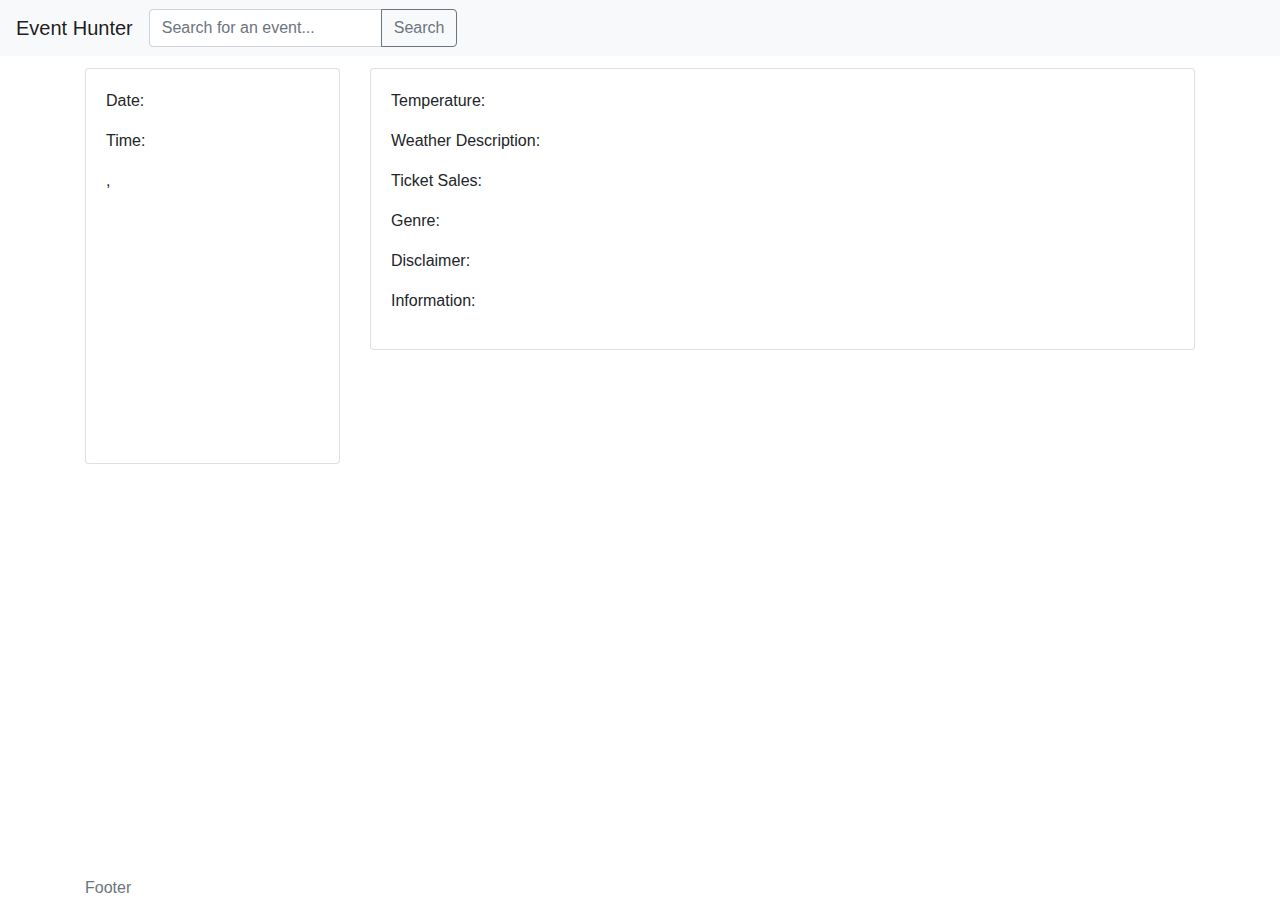
==== details.html @ 42ab4a81 "Merge pull request #57 from cassidygroenendaal/bug/details-multi-tabs" ====
<!DOCTYPE html>
<html lang="en" class="h-100">

<head>
	<meta charset="UTF-8">
	<meta name="viewport" content="width=device-width,
			initial-scale=1.0">
	<meta http-equiv="X-UA-Compatible" content="ie=edge">
	<title>Event Hunter | Details</title>

	<link rel="stylesheet" href="https://stackpath.bootstrapcdn.com/bootstrap/4.3.1/css/bootstrap.min.css"
		integrity="sha384-ggOyR0iXCbMQv3Xipma34MD+dH/1fQ784/j6cY/iJTQUOhcWr7x9JvoRxT2MZw1T" crossorigin="anonymous">
	<link rel="stylesheet" href="assets/css/main.min.css">
	<script src="https://code.jquery.com/jquery-3.4.1.min.js"
		integrity="sha256-CSXorXvZcTkaix6Yvo6HppcZGetbYMGWSFlBw8HfCJo=" crossorigin="anonymous"></script>
	<script src="https://cdnjs.cloudflare.com/ajax/libs/popper.js/1.14.7/umd/popper.min.js"
		integrity="sha384-UO2eT0CpHqdSJQ6hJty5KVphtPhzWj9WO1clHTMGa3JDZwrnQq4sF86dIHNDz0W1"
		crossorigin="anonymous"></script>
	<script src="https://stackpath.bootstrapcdn.com/bootstrap/4.3.1/js/bootstrap.min.js"
		integrity="sha384-JjSmVgyd0p3pXB1rRibZUAYoIIy6OrQ6VrjIEaFf/nJGzIxFDsf4x0xIM+B07jRM"
		crossorigin="anonymous"></script>
	<script src="https://kit.fontawesome.com/d376955e9a.js"></script>
	<!-- Added Moment JS -->
	<script src="https://cdn.jsdelivr.net/momentjs/2.12.0/moment.min.js"></script>
	<script src="https://cdnjs.cloudflare.com/ajax/libs/lodash.js/4.17.15/lodash.min.js"></script>
</head>

<body class="d-flex flex-column h-100">

	<!-- Navbar -->
	<nav class="navbar navbar-light bg-light navbar-expand-lg">
		<span class="navbar-brand mb-0 h1">Event Hunter</span>
		<button class="navbar-toggler" data-toggle="collapse" data-target="#navbar-search">
			<span class="navbar-toggler-icon"></span>
		</button>
		<div class="collapse navbar-collapse" id="navbar-search">
			<form class="text-center" id="js-form-search">
				<!-- <label for="js-input-details-search">Search</label> -->
				<div class="input-group">
					<input type="text" class="form-control" id="js-input-details-search" required aria-label="Search"
						placeholder="Search for an event...">
					<div class="input-group-append">
						<button class="btn btn-outline-secondary" type="submit" id="js-btn-details-search">
							<i class="fas fa-search"></i> Search</button>
					</div>
				</div>
			</form>
		</div>
	</nav>

	<div class="container">
		<div class="row">
			<div class="col-12">
				<h3 class="card-title"><span id="js-details-event"></span></h3>
			</div>
		</div>
		<div class="row">

			<!-- Brief -->
			<div class="col-12 col-md-4 col-lg-3 mx-auto card--fixed">
				<div class="card">
					<div class="card-body">
						<p class="card-text">Date: <span id="js-brief-date"></span></p>
						<p class="card-text">Time: <span id="js-brief-time"></span></p>
						<!-- Picture of Map -->
						<p class="card-text"><span id="js-brief-location"></span></p>
						<p class="card-text"><span id="js-brief-address"></span></p>
						<p class="card-text">
							<span id="js-brief-city"></span>,
							<span id="js-brief-state"></span> 
							<span id="js-brief-zip"></span>
						</p>

					</div>
					<div class="card-img-top" style="height: 250px;" id="js-map"></div>
				</div>
			</div>

			<!-- Details -->
			<div class="col-12 col-md-8 col-lg-9 mx-auto">
				<div class="card">
					<img src="#" alt="" class="card-img-top" id="js-details-image">
					<div class="card-body">
						<p class="card-text">Temperature: <span id="js-details-temp"></span></p>
						<p class="card-text">Weather Description: <span id="js-details-weather"></span></p>
						<!-- Price Ranges, Limit, and Link for Presale/Public Tickets -->
						<p class="card-tex">Ticket Sales: <span id="js-details-tickets"></span></p>
						<!-- Link to Seatmap -->
						<p class="card-tex">Genre: <span id="js-details-genre"></span></p>
						<p class="card-tex">Disclaimer: <span id="js-details-note"></span></p>
						<p class="card-tex">Information: <span id="js-details-info"></span></p>
					</div>
				</div>
			</div>

		</div>
	</div>

	<!-- Footer -->
	<footer class="mt-auto">
		<div class="container">
			<span class="text-muted text-center">Footer</span>
		</div>
	</footer>

	<script src="./assets/js/app.js"></script>

	<script async defer
		src="https://maps.googleapis.com/maps/api/js?key=AIzaSyC6IPesL5mF0DDtWul2MrIQStLtaEwwfyI&callback=initMap">
		</script>
</body>

</html>
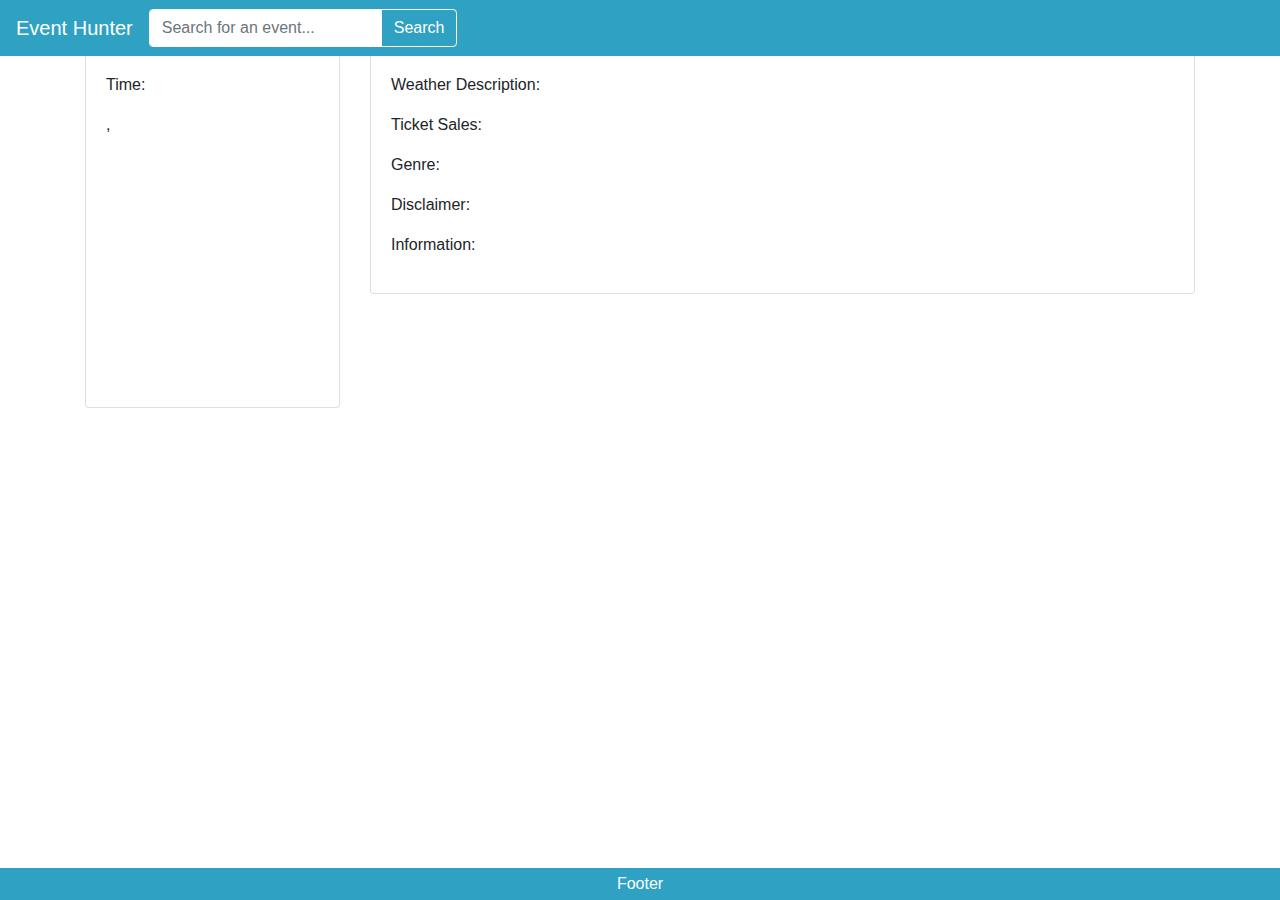
==== commit a4924683: "Style navbar, search bar, footer on details.html" ====
--- a/details.html
+++ b/details.html
@@ -1,113 +1,129 @@
 <!DOCTYPE html>
 <html lang="en" class="h-100">
 
-<head>
-	<meta charset="UTF-8">
-	<meta name="viewport" content="width=device-width,
+	<head>
+		<meta charset="UTF-8">
+		<meta name="viewport" content="width=device-width,
 			initial-scale=1.0">
-	<meta http-equiv="X-UA-Compatible" content="ie=edge">
-	<title>Event Hunter | Details</title>
+		<meta http-equiv="X-UA-Compatible" content="ie=edge">
+		<title>Event Hunter | Details</title>
 
-	<link rel="stylesheet" href="https://stackpath.bootstrapcdn.com/bootstrap/4.3.1/css/bootstrap.min.css"
-		integrity="sha384-ggOyR0iXCbMQv3Xipma34MD+dH/1fQ784/j6cY/iJTQUOhcWr7x9JvoRxT2MZw1T" crossorigin="anonymous">
-	<link rel="stylesheet" href="assets/css/main.min.css">
-	<script src="https://code.jquery.com/jquery-3.4.1.min.js"
-		integrity="sha256-CSXorXvZcTkaix6Yvo6HppcZGetbYMGWSFlBw8HfCJo=" crossorigin="anonymous"></script>
-	<script src="https://cdnjs.cloudflare.com/ajax/libs/popper.js/1.14.7/umd/popper.min.js"
-		integrity="sha384-UO2eT0CpHqdSJQ6hJty5KVphtPhzWj9WO1clHTMGa3JDZwrnQq4sF86dIHNDz0W1"
-		crossorigin="anonymous"></script>
-	<script src="https://stackpath.bootstrapcdn.com/bootstrap/4.3.1/js/bootstrap.min.js"
-		integrity="sha384-JjSmVgyd0p3pXB1rRibZUAYoIIy6OrQ6VrjIEaFf/nJGzIxFDsf4x0xIM+B07jRM"
-		crossorigin="anonymous"></script>
-	<script src="https://kit.fontawesome.com/d376955e9a.js"></script>
-	<!-- Added Moment JS -->
-	<script src="https://cdn.jsdelivr.net/momentjs/2.12.0/moment.min.js"></script>
-	<script src="https://cdnjs.cloudflare.com/ajax/libs/lodash.js/4.17.15/lodash.min.js"></script>
-</head>
+		<link rel="stylesheet"
+			href="https://stackpath.bootstrapcdn.com/bootstrap/4.3.1/css/bootstrap.min.css"
+			integrity="sha384-ggOyR0iXCbMQv3Xipma34MD+dH/1fQ784/j6cY/iJTQUOhcWr7x9JvoRxT2MZw1T"
+			crossorigin="anonymous">
+		<link rel="stylesheet" href="assets/css/main.min.css">
+		<script src="https://code.jquery.com/jquery-3.4.1.min.js"
+			integrity="sha256-CSXorXvZcTkaix6Yvo6HppcZGetbYMGWSFlBw8HfCJo="crossorigin="anonymous"></script>
+		<script
+			src="https://cdnjs.cloudflare.com/ajax/libs/popper.js/1.14.7/umd/popper.min.js"
+			integrity="sha384-UO2eT0CpHqdSJQ6hJty5KVphtPhzWj9WO1clHTMGa3JDZwrnQq4sF86dIHNDz0W1"
+			crossorigin="anonymous"></script>
+		<script
+			src="https://stackpath.bootstrapcdn.com/bootstrap/4.3.1/js/bootstrap.min.js"
+			integrity="sha384-JjSmVgyd0p3pXB1rRibZUAYoIIy6OrQ6VrjIEaFf/nJGzIxFDsf4x0xIM+B07jRM"
+			crossorigin="anonymous"></script>
+		<script src="https://kit.fontawesome.com/d376955e9a.js"></script>
+		<!-- Added Moment JS -->
+		<script
+			src="https://cdn.jsdelivr.net/momentjs/2.12.0/moment.min.js"></script>
+		<script
+			src="https://cdnjs.cloudflare.com/ajax/libs/lodash.js/4.17.15/lodash.min.js"></script>
+	</head>
 
-<body class="d-flex flex-column h-100">
+	<body class="d-flex flex-column h-100">
 
-	<!-- Navbar -->
-	<nav class="navbar navbar-light bg-light navbar-expand-lg">
-		<span class="navbar-brand mb-0 h1">Event Hunter</span>
-		<button class="navbar-toggler" data-toggle="collapse" data-target="#navbar-search">
-			<span class="navbar-toggler-icon"></span>
-		</button>
-		<div class="collapse navbar-collapse" id="navbar-search">
-			<form class="text-center" id="js-form-search">
-				<!-- <label for="js-input-details-search">Search</label> -->
-				<div class="input-group">
-					<input type="text" class="form-control" id="js-input-details-search" required aria-label="Search"
-						placeholder="Search for an event...">
-					<div class="input-group-append">
-						<button class="btn btn-outline-secondary" type="submit" id="js-btn-details-search">
-							<i class="fas fa-search"></i> Search</button>
+		<!-- Navbar -->
+		<nav class="navbar fixed-top navbar-expand-lg">
+			<span class="navbar-brand mb-0 h1">Event Hunter</span>
+			<button class="navbar-toggler navbar__toggler"
+				data-toggle="collapse"
+				data-target="#navbar-search">
+				<!-- <span class="navbar-toggler-icon"></span> -->
+				<span class="navbar__toggler-icon"></span>
+			</button>
+			<div class="collapse navbar-collapse mt-lg-0 mt-3"
+				id="navbar-search">
+				<form class="text-center" id="js-form-search">
+					<!-- <label for="js-input-details-search">Search</label> -->
+					<div class="input-group">
+						<input type="text" class="form-control input--med"
+							id="js-input-details-search" required aria-label="Search"
+							placeholder="Search for an event...">
+						<div class="input-group-append">
+							<button class="btn btn-outline-secondary input__btn
+								input__btn--med"
+								type="submit"
+								id="js-btn-details-search">
+								<i class="fas fa-search"></i> Search</button>
+						</div>
+					</div>
+				</form>
+			</div>
+		</nav>
+
+		<div class="container">
+			<div class="row">
+				<div class="col-12">
+					<h3 class="card-title"><span id="js-details-event"></span></h3>
+				</div>
+			</div>
+			<div class="row">
+
+				<!-- Brief -->
+				<div class="col-12 col-md-4 col-lg-3 mx-auto card--fixed">
+					<div class="card">
+						<div class="card-body">
+							<p class="card-text">Date: <span id="js-brief-date"></span></p>
+							<p class="card-text">Time: <span id="js-brief-time"></span></p>
+							<!-- Picture of Map -->
+							<p class="card-text"><span id="js-brief-location"></span></p>
+							<p class="card-text"><span id="js-brief-address"></span></p>
+							<p class="card-text">
+								<span id="js-brief-city"></span>,
+								<span id="js-brief-state"></span>
+								<span id="js-brief-zip"></span>
+							</p>
+
+						</div>
+						<div class="card-img-top" style="height: 250px;" id="js-map"></div>
 					</div>
 				</div>
-			</form>
-		</div>
-	</nav>
 
-	<div class="container">
-		<div class="row">
-			<div class="col-12">
-				<h3 class="card-title"><span id="js-details-event"></span></h3>
+				<!-- Details -->
+				<div class="col-12 col-md-8 col-lg-9 mx-auto">
+					<div class="card">
+						<img src="#" alt="" class="card-img-top" id="js-details-image">
+						<div class="card-body">
+							<p class="card-text">Temperature: <span id="js-details-temp"></span></p>
+							<p class="card-text">Weather Description: <span
+									id="js-details-weather"></span></p>
+							<!-- Price Ranges, Limit, and Link for Presale/Public Tickets -->
+							<p class="card-tex">Ticket Sales: <span
+									id="js-details-tickets"></span></p>
+							<!-- Link to Seatmap -->
+							<p class="card-tex">Genre: <span id="js-details-genre"></span></p>
+							<p class="card-tex">Disclaimer: <span id="js-details-note"></span></p>
+							<p class="card-tex">Information: <span id="js-details-info"></span></p>
+						</div>
+					</div>
+				</div>
+
 			</div>
 		</div>
-		<div class="row">
 
-			<!-- Brief -->
-			<div class="col-12 col-md-4 col-lg-3 mx-auto card--fixed">
-				<div class="card">
-					<div class="card-body">
-						<p class="card-text">Date: <span id="js-brief-date"></span></p>
-						<p class="card-text">Time: <span id="js-brief-time"></span></p>
-						<!-- Picture of Map -->
-						<p class="card-text"><span id="js-brief-location"></span></p>
-						<p class="card-text"><span id="js-brief-address"></span></p>
-						<p class="card-text">
-							<span id="js-brief-city"></span>,
-							<span id="js-brief-state"></span> 
-							<span id="js-brief-zip"></span>
-						</p>
+		<!-- Footer -->
+		<footer class="fixed-bottom py-1 mt-auto footer text-center">
+			<div class="container">
+				<span>Footer</span>
+			</div>
+		</footer>
 
-					</div>
-					<div class="card-img-top" style="height: 250px;" id="js-map"></div>
-				</div>
-			</div>
+		<script src="./assets/js/app.js"></script>
 
-			<!-- Details -->
-			<div class="col-12 col-md-8 col-lg-9 mx-auto">
-				<div class="card">
-					<img src="#" alt="" class="card-img-top" id="js-details-image">
-					<div class="card-body">
-						<p class="card-text">Temperature: <span id="js-details-temp"></span></p>
-						<p class="card-text">Weather Description: <span id="js-details-weather"></span></p>
-						<!-- Price Ranges, Limit, and Link for Presale/Public Tickets -->
-						<p class="card-tex">Ticket Sales: <span id="js-details-tickets"></span></p>
-						<!-- Link to Seatmap -->
-						<p class="card-tex">Genre: <span id="js-details-genre"></span></p>
-						<p class="card-tex">Disclaimer: <span id="js-details-note"></span></p>
-						<p class="card-tex">Information: <span id="js-details-info"></span></p>
-					</div>
-				</div>
-			</div>
-
-		</div>
-	</div>
-
-	<!-- Footer -->
-	<footer class="mt-auto">
-		<div class="container">
-			<span class="text-muted text-center">Footer</span>
-		</div>
-	</footer>
-
-	<script src="./assets/js/app.js"></script>
-
-	<script async defer
-		src="https://maps.googleapis.com/maps/api/js?key=AIzaSyC6IPesL5mF0DDtWul2MrIQStLtaEwwfyI&callback=initMap">
+		<script async defer
+			src="https://maps.googleapis.com/maps/api/js?key=AIzaSyC6IPesL5mF0DDtWul2MrIQStLtaEwwfyI&callback=initMap">
 		</script>
-</body>
+	</body>
 
 </html>--- a/assets/css/main.min.css
+++ b/assets/css/main.min.css
@@ -0,0 +1,2 @@
+body{background-color:#fff}.navbar{background-color:#2fa1c3}.navbar-brand{color:#fff}.navbar__toggler{padding:1em 0.5em;border:1px solid #fff}.navbar__toggler:hover,.navbar__toggler:focus{outline:none;background-color:#1e7c99;-webkit-box-shadow:0 0 0 0.2rem #1e7c9975;box-shadow:0 0 0 0.2rem #1e7c9975}.navbar__toggler:active{background-color:#165568;border-color:#165568;-webkit-box-shadow:0 0 0 0.2rem #16556875 !important;box-shadow:0 0 0 0.2rem #16556875 !important}.navbar__toggler-icon{display:block;height:2px;width:30px;background-color:#fff}.navbar__toggler-icon::before,.navbar__toggler-icon::after{content:"";display:block;height:2px;width:30px;background-color:#fff}.navbar__toggler-icon::before{-webkit-transform:translateY(-10px);transform:translateY(-10px)}.navbar__toggler-icon::after{-webkit-transform:translateY(8px);transform:translateY(8px)}.input--light{outline:none;border-color:#2fa1c3;color:#222}.input--light:focus,.input--light:active{color:#222;-webkit-box-shadow:0 0 0 0.2rem #2fa1c375;box-shadow:0 0 0 0.2rem #2fa1c375}.input__btn--light{border-color:#2fa1c3;color:#222}.input__btn--light:hover,.input__btn--light:focus{background-color:#2fa1c3;border-color:#2fa1c3;color:#fff;-webkit-box-shadow:0 0 0 0.2rem #2fa1c375;box-shadow:0 0 0 0.2rem #2fa1c375}.input__btn--light:not(:disabled):not(.disabled):active{background-color:#1e7c99;border-color:#1e7c99;-webkit-box-shadow:0 0 0 0.2rem #1e7c9975 !important;box-shadow:0 0 0 0.2rem #1e7c9975 !important}.input--med{outline:none;border-color:#fff;color:#222}.input--med:focus,.input--med:active{color:#222;-webkit-box-shadow:0 0 0 0.2rem #1e7c9975;box-shadow:0 0 0 0.2rem #1e7c9975}.input__btn--med{border-color:#fff;color:#fff}.input__btn--med:hover,.input__btn--med:focus{background-color:#1e7c99;border-color:#1e7c99;color:#fff;-webkit-box-shadow:0 0 0 0.2rem #1e7c9975;box-shadow:0 0 0 0.2rem #1e7c9975}.input__btn--med:not(:disabled):not(.disabled):active{background-color:#165568;border-color:#165568;-webkit-box-shadow:0 0 0 0.2rem #16556875 !important;box-shadow:0 0 0 0.2rem #16556875 !important}.result__header{margin:1em 0}.result__key{color:#2fa1c3}.result__card{color:#222;-webkit-transition:all 300ms;transition:all 300ms}.result__card:hover,.result__card:focus{background-color:#2fa1c3;color:#fff;-webkit-box-shadow:0 0 0 0.2rem #2fa1c375;box-shadow:0 0 0 0.2rem #2fa1c375}.footer{background-color:#2fa1c3;color:#fff}
+/*# sourceMappingURL=main.min.css.map */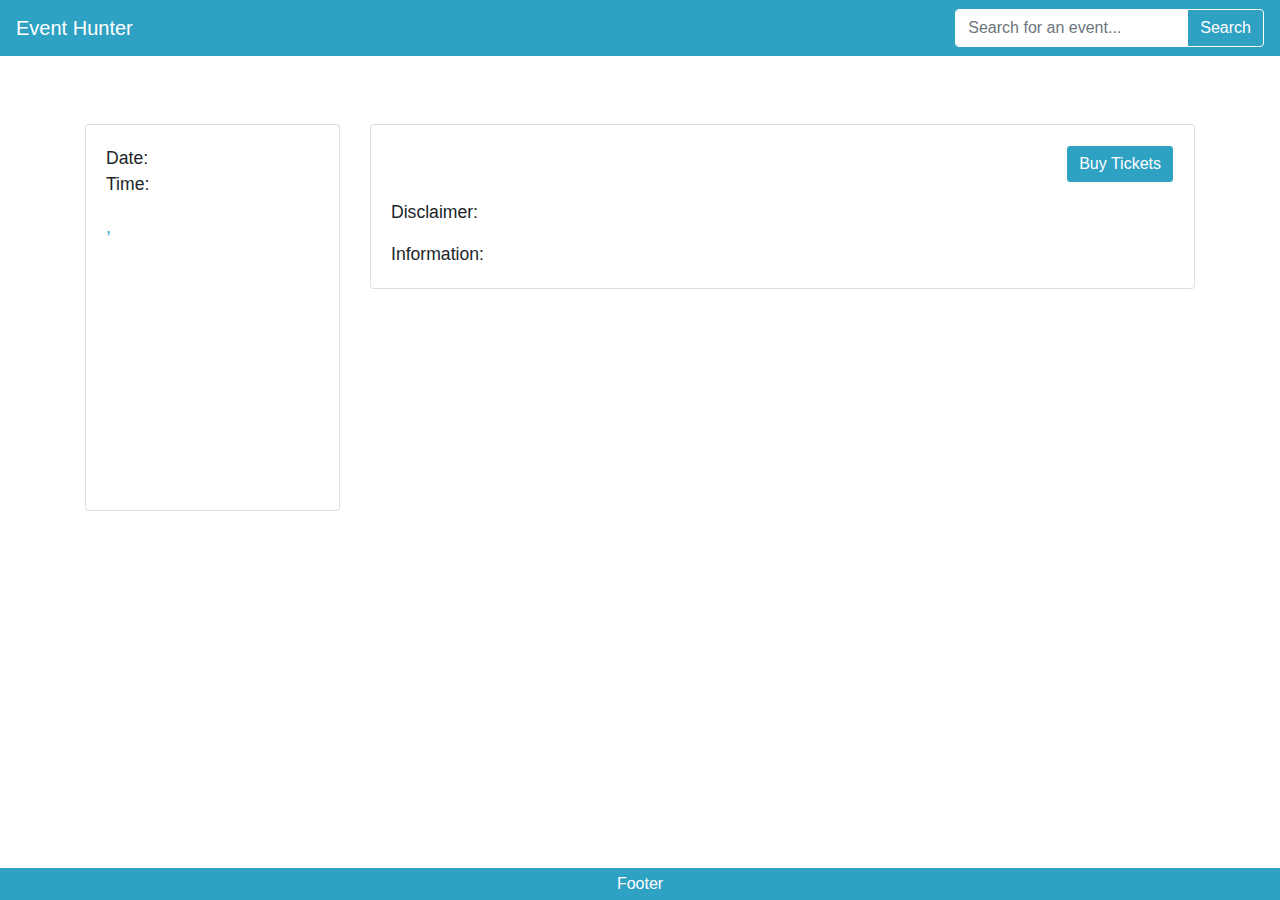
==== commit 29eb3ef0: "Style brief, details columns, Add link to address in google maps" ====
--- a/details.html
+++ b/details.html
@@ -42,75 +42,110 @@
 				<!-- <span class="navbar-toggler-icon"></span> -->
 				<span class="navbar__toggler-icon"></span>
 			</button>
-			<div class="collapse navbar-collapse mt-lg-0 mt-3"
+			<div class="collapse navbar-collapse"
 				id="navbar-search">
-				<form class="text-center" id="js-form-search">
+				<form class="text-center ml-auto mt-lg-0 mt-3"
+					id="js-form-search">
 					<!-- <label for="js-input-details-search">Search</label> -->
 					<div class="input-group">
 						<input type="text" class="form-control input--med"
 							id="js-input-details-search" required aria-label="Search"
 							placeholder="Search for an event...">
 						<div class="input-group-append">
-							<button class="btn btn-outline-secondary input__btn
-								input__btn--med"
+							<button class="btn btn-outline-secondary btn--med"
 								type="submit"
 								id="js-btn-details-search">
-								<i class="fas fa-search"></i> Search</button>
+								<i class="fas fa-search"></i> Search
+							</button>
 						</div>
 					</div>
 				</form>
 			</div>
 		</nav>
 
-		<div class="container">
-			<div class="row">
-				<div class="col-12">
-					<h3 class="card-title"><span id="js-details-event"></span></h3>
+		<main class="mt-5">
+			<div class="container">
+				<div class="row mt-5 mb-3">
+
+					<div class="col-12">
+						<h3 class="card-title">
+							<span id="js-details-event"></span>
+						</h3>
+					</div>
+
+				</div>
+				<div class="row">
+
+					<!-- Brief -->
+					<div class="col-12 col-md-4 col-lg-3 mx-auto card--fixed">
+						<div class="card mb-4">
+							<div class="card-body">
+								<p class="card-text brief__date">
+									Date: <span id="js-brief-date"></span>
+								</p>
+								<p class="card-text brief__time">
+									Time: <span id="js-brief-time"></span>
+								</p>
+								<!-- Picture of Map -->
+								<a id="js-brief-link" class="brief__link" href="#">
+									<p class="card-text brief__address">
+										<span id="js-brief-location"></span>
+									</p>
+									<p class="card-text brief__address">
+										<span id="js-brief-address"></span>
+									</p>
+									<p class="card-text brief__address">
+										<span id="js-brief-city"></span>,
+										<span id="js-brief-state"></span>
+										<span id="js-brief-zip"></span>
+									</p>
+								</a>
+							</div>
+							<div class="card-img-top" style="height: 250px;" id="js-map"></div>
+						</div>
+					</div>
+
+					<!-- Details -->
+					<div class="col-12 col-md-8 col-lg-9 mx-auto mb-5">
+						<div class="card mb-3">
+							<img src="#" alt="" class="card-img-top" id="js-details-image">
+							<div class="card-body">
+								<!-- Weather -->
+								<div class="d-flex mb-3 justify-content-between">
+									<div class="details__weather mr-auto">
+										<p id="js-details-temp"
+											class="card-text mb-0 details__temp"></p>
+										<p id="js-details-weather"
+											class="card-text mb-0 text-capitalize"></p>
+									</div>
+									<!-- Event Type -->
+									<!-- <p id="js-details-genre"
+										class="card-text mx-4 mb-0 text-uppercase
+										align-self-center details__genre"></p> -->
+									<!-- Link to tickets -->
+									<a id="js-details-tickets"
+										class="card-text btn btn-outline-secondary btn--med
+										align-self-center"
+										href="#">
+										Buy Tickets
+									</a>
+								</div>
+								<!-- Main Card Body -->
+								<p class="card-text details__text">
+									<span class="details__strong">Disclaimer: </span>
+									<span id="js-details-note"></span>
+								</p>
+								<p class="card-text details__text">
+									<span class="details__strong">Information: </span>
+									<span id="js-details-info"></span>
+								</p>
+							</div>
+						</div>
+					</div>
+
 				</div>
 			</div>
-			<div class="row">
-
-				<!-- Brief -->
-				<div class="col-12 col-md-4 col-lg-3 mx-auto card--fixed">
-					<div class="card">
-						<div class="card-body">
-							<p class="card-text">Date: <span id="js-brief-date"></span></p>
-							<p class="card-text">Time: <span id="js-brief-time"></span></p>
-							<!-- Picture of Map -->
-							<p class="card-text"><span id="js-brief-location"></span></p>
-							<p class="card-text"><span id="js-brief-address"></span></p>
-							<p class="card-text">
-								<span id="js-brief-city"></span>,
-								<span id="js-brief-state"></span>
-								<span id="js-brief-zip"></span>
-							</p>
-
-						</div>
-						<div class="card-img-top" style="height: 250px;" id="js-map"></div>
-					</div>
-				</div>
-
-				<!-- Details -->
-				<div class="col-12 col-md-8 col-lg-9 mx-auto">
-					<div class="card">
-						<img src="#" alt="" class="card-img-top" id="js-details-image">
-						<div class="card-body">
-							<p class="card-text">Temperature: <span id="js-details-temp"></span></p>
-							<p class="card-text">Weather Description: <span
-									id="js-details-weather"></span></p>
-							<!-- Price Ranges, Limit, and Link for Presale/Public Tickets -->
-							<p class="card-tex">Ticket Sales: <span
-									id="js-details-tickets"></span></p>
-							<!-- Link to Seatmap -->
-							<p class="card-tex">Genre: <span id="js-details-genre"></span></p>
-							<p class="card-tex">Disclaimer: <span id="js-details-note"></span></p>
-							<p class="card-tex">Information: <span id="js-details-info"></span></p>
-						</div>
-					</div>
-				</div>
-
-			</div>
-		</div>
+		</main>
 
 		<!-- Footer -->
 		<footer class="fixed-bottom py-1 mt-auto footer text-center">
--- a/assets/css/main.min.css
+++ b/assets/css/main.min.css
@@ -1,2 +1,2 @@
-body{background-color:#fff}.navbar{background-color:#2fa1c3}.navbar-brand{color:#fff}.navbar__toggler{padding:1em 0.5em;border:1px solid #fff}.navbar__toggler:hover,.navbar__toggler:focus{outline:none;background-color:#1e7c99;-webkit-box-shadow:0 0 0 0.2rem #1e7c9975;box-shadow:0 0 0 0.2rem #1e7c9975}.navbar__toggler:active{background-color:#165568;border-color:#165568;-webkit-box-shadow:0 0 0 0.2rem #16556875 !important;box-shadow:0 0 0 0.2rem #16556875 !important}.navbar__toggler-icon{display:block;height:2px;width:30px;background-color:#fff}.navbar__toggler-icon::before,.navbar__toggler-icon::after{content:"";display:block;height:2px;width:30px;background-color:#fff}.navbar__toggler-icon::before{-webkit-transform:translateY(-10px);transform:translateY(-10px)}.navbar__toggler-icon::after{-webkit-transform:translateY(8px);transform:translateY(8px)}.input--light{outline:none;border-color:#2fa1c3;color:#222}.input--light:focus,.input--light:active{color:#222;-webkit-box-shadow:0 0 0 0.2rem #2fa1c375;box-shadow:0 0 0 0.2rem #2fa1c375}.input__btn--light{border-color:#2fa1c3;color:#222}.input__btn--light:hover,.input__btn--light:focus{background-color:#2fa1c3;border-color:#2fa1c3;color:#fff;-webkit-box-shadow:0 0 0 0.2rem #2fa1c375;box-shadow:0 0 0 0.2rem #2fa1c375}.input__btn--light:not(:disabled):not(.disabled):active{background-color:#1e7c99;border-color:#1e7c99;-webkit-box-shadow:0 0 0 0.2rem #1e7c9975 !important;box-shadow:0 0 0 0.2rem #1e7c9975 !important}.input--med{outline:none;border-color:#fff;color:#222}.input--med:focus,.input--med:active{color:#222;-webkit-box-shadow:0 0 0 0.2rem #1e7c9975;box-shadow:0 0 0 0.2rem #1e7c9975}.input__btn--med{border-color:#fff;color:#fff}.input__btn--med:hover,.input__btn--med:focus{background-color:#1e7c99;border-color:#1e7c99;color:#fff;-webkit-box-shadow:0 0 0 0.2rem #1e7c9975;box-shadow:0 0 0 0.2rem #1e7c9975}.input__btn--med:not(:disabled):not(.disabled):active{background-color:#165568;border-color:#165568;-webkit-box-shadow:0 0 0 0.2rem #16556875 !important;box-shadow:0 0 0 0.2rem #16556875 !important}.result__header{margin:1em 0}.result__key{color:#2fa1c3}.result__card{color:#222;-webkit-transition:all 300ms;transition:all 300ms}.result__card:hover,.result__card:focus{background-color:#2fa1c3;color:#fff;-webkit-box-shadow:0 0 0 0.2rem #2fa1c375;box-shadow:0 0 0 0.2rem #2fa1c375}.footer{background-color:#2fa1c3;color:#fff}
+body{background-color:#fff}.navbar{background-color:#2fa1c3}.navbar-brand{color:#fff}.navbar__toggler{padding:1em 0.5em;border:1px solid #fff}.navbar__toggler:hover,.navbar__toggler:focus{outline:none;background-color:#1e7c99;-webkit-box-shadow:0 0 0 0.2rem #1e7c9975;box-shadow:0 0 0 0.2rem #1e7c9975}.navbar__toggler:active{background-color:#165568;border-color:#165568;-webkit-box-shadow:0 0 0 0.2rem #16556875 !important;box-shadow:0 0 0 0.2rem #16556875 !important}.navbar__toggler-icon{display:block;height:2px;width:30px;background-color:#fff}.navbar__toggler-icon::before,.navbar__toggler-icon::after{content:"";display:block;height:2px;width:30px;background-color:#fff}.navbar__toggler-icon::before{-webkit-transform:translateY(-10px);transform:translateY(-10px)}.navbar__toggler-icon::after{-webkit-transform:translateY(8px);transform:translateY(8px)}.input--light{outline:none;border-color:#2fa1c3;color:#222}.input--light:focus,.input--light:active{color:#222;-webkit-box-shadow:0 0 0 0.2rem #2fa1c375;box-shadow:0 0 0 0.2rem #2fa1c375}.btn--light{border-color:#2fa1c3;color:#222}.btn--light:hover,.btn--light:focus{background-color:#2fa1c3;border-color:#2fa1c3;color:#fff;-webkit-box-shadow:0 0 0 0.2rem #2fa1c375;box-shadow:0 0 0 0.2rem #2fa1c375}.btn--light:not(:disabled):not(.disabled):active{background-color:#1e7c99;border-color:#1e7c99;-webkit-box-shadow:0 0 0 0.2rem #1e7c9975 !important;box-shadow:0 0 0 0.2rem #1e7c9975 !important}.input--med{outline:none;border-color:#fff;color:#222}.input--med:focus,.input--med:active{color:#222;-webkit-box-shadow:0 0 0 0.2rem #1e7c9975;box-shadow:0 0 0 0.2rem #1e7c9975}.btn--med{border-color:#fff;color:#fff;background-color:#2fa1c3}.btn--med:hover,.btn--med:focus{background-color:#1e7c99;border-color:#1e7c99;color:#fff;-webkit-box-shadow:0 0 0 0.2rem #1e7c9975;box-shadow:0 0 0 0.2rem #1e7c9975}.btn--med:not(:disabled):not(.disabled):active{background-color:#165568;border-color:#165568;-webkit-box-shadow:0 0 0 0.2rem #16556875 !important;box-shadow:0 0 0 0.2rem #16556875 !important}.result__header{margin:1em 0}.result__key{color:#2fa1c3}.result__card{color:#222;-webkit-transition:all 300ms;transition:all 300ms}.result__card:hover,.result__card:focus{background-color:#2fa1c3;color:#fff;-webkit-box-shadow:0 0 0 0.2rem #2fa1c375;box-shadow:0 0 0 0.2rem #2fa1c375}.result__info{font-size:1.1em}.brief__date{font-weight:500;font-size:1.1em;margin-bottom:0}.brief__time{font-size:1.1em}.brief__address{margin:0;font-size:1.1em}.brief__link{color:#2fa1c3}.brief__link:hover,.brief__link:focus{color:#1e7c99}.details__text{font-size:1.1em;text-align:justify}.details__strong,.details__temp{font-weight:500}.details__genre{font-size:1.1em}.footer{background-color:#2fa1c3;color:#fff}
 /*# sourceMappingURL=main.min.css.map */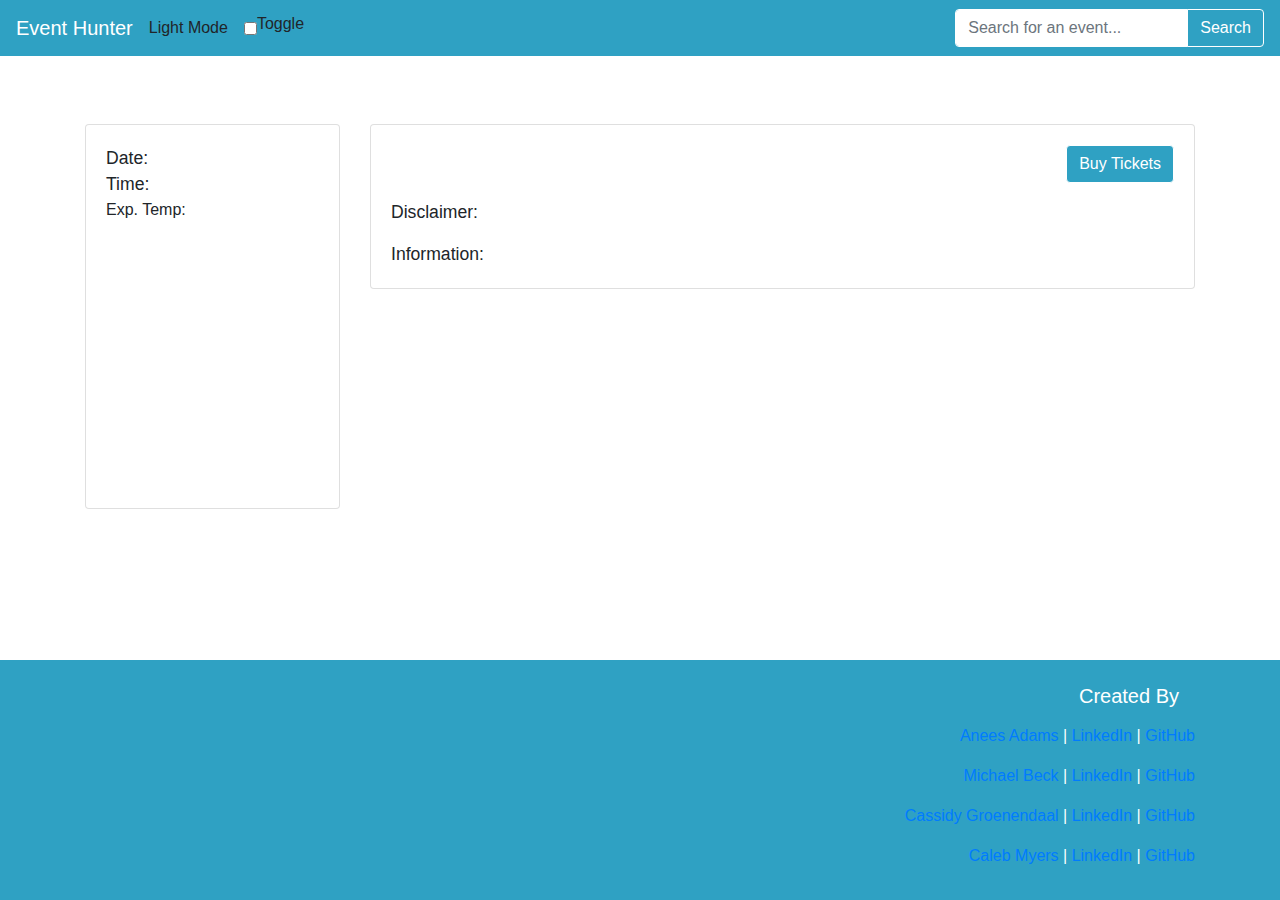
==== commit f557b7c3: "Resolve merge conflict" ====
--- a/details.html
+++ b/details.html
@@ -36,6 +36,10 @@
 		<!-- Navbar -->
 		<nav class="navbar fixed-top navbar-expand-lg">
 			<span class="navbar-brand mb-0 h1">Event Hunter</span>
+			<span class="ml-auto mr-3 toggle__label">Light Mode</span>
+			<input type="checkbox" id="js-toggle-theme"
+				class="toggle__check">
+			<label for="js-toggle-theme" class="toggle__switch mr-4">Toggle</label>
 			<button class="navbar-toggler navbar__toggler"
 				data-toggle="collapse"
 				data-target="#navbar-search">
@@ -81,11 +85,19 @@
 						<div class="card mb-4">
 							<div class="card-body">
 								<p class="card-text brief__date">
-									Date: <span id="js-brief-date"></span>
-								</p>
-								<p class="card-text brief__time">
-									Time: <span id="js-brief-time"></span>
-								</p>
+									Date: <span class="brief--bold" id="js-brief-date"></span>
+								</p>
+								<p class="card-text brief__time mb-0">
+									Time: <span class="brief--bold" id="js-brief-time"></span>
+								</p>
+								<div class="mr-auto mb-3">
+									<p
+										class="card-text mb-0">Exp. Temp:
+										<span id="js-details-temp" class="brief--bold"></span>
+									</p>
+									<p id="js-details-weather"
+										class="card-text text-capitalize"></p>
+								</div>
 								<!-- Picture of Map -->
 								<a id="js-brief-link" class="brief__link" href="#">
 									<p class="card-text brief__address">
@@ -95,7 +107,7 @@
 										<span id="js-brief-address"></span>
 									</p>
 									<p class="card-text brief__address">
-										<span id="js-brief-city"></span>,
+										<span id="js-brief-city"></span>
 										<span id="js-brief-state"></span>
 										<span id="js-brief-zip"></span>
 									</p>
@@ -107,27 +119,17 @@
 
 					<!-- Details -->
 					<div class="col-12 col-md-8 col-lg-9 mx-auto mb-5">
-						<div class="card mb-3">
+						<div class="card">
 							<img src="#" alt="" class="card-img-top" id="js-details-image">
 							<div class="card-body">
 								<!-- Weather -->
-								<div class="d-flex mb-3 justify-content-between">
-									<div class="details__weather mr-auto">
-										<p id="js-details-temp"
-											class="card-text mb-0 details__temp"></p>
-										<p id="js-details-weather"
-											class="card-text mb-0 text-capitalize"></p>
-									</div>
-									<!-- Event Type -->
-									<!-- <p id="js-details-genre"
-										class="card-text mx-4 mb-0 text-uppercase
-										align-self-center details__genre"></p> -->
+								<div class="d-flex mb-3 justify-content-end">
 									<!-- Link to tickets -->
 									<a id="js-details-tickets"
 										class="card-text btn btn-outline-secondary btn--med
 										align-self-center"
 										href="#">
-										Buy Tickets
+										<i class="fas fa-ticket-alt"></i> Buy Tickets
 									</a>
 								</div>
 								<!-- Main Card Body -->
@@ -148,9 +150,68 @@
 		</main>
 
 		<!-- Footer -->
-		<footer class="fixed-bottom py-1 mt-auto footer text-center">
+		<footer class="py-3 mt-auto footer text-right">
 			<div class="container">
-				<span>Footer</span>
+				<h6 class="footer__title navbar-brand">Created By</h6>
+				<p class="footer__info">
+					<a class="footer__link" title="Portfolio"
+						href="https://anees05.github.io/Responsive-Portfolio/">
+						Anees Adams
+					</a> |
+					<a class="footer__link"
+						href="https://www.linkedin.com/in/anees-adams-606043188/">
+						LinkedIn
+					</a> |
+					<a class="footer__link"
+						href="https://github.com/anees05">
+						GitHub
+					</a>
+				</p>
+				<p class="footer__info">
+					<a class="footer__link" title="Portfolio"
+						href="">
+						Michael Beck
+					</a>
+					|
+					<a class="footer__link"
+						href="">
+						LinkedIn
+					</a> |
+					<a class="footer__link"
+						href="">
+						GitHub
+					</a>
+				</p>
+				<p class="footer__info">
+					<a class="footer__link" title="Portfolio"
+						href="">
+						Cassidy Groenendaal
+					</a>
+					|
+					<a class="footer__link"
+						href="">
+						LinkedIn
+					</a> |
+					<a class="footer__link"
+						href="https://github.com/cassidygroenendaal">
+						GitHub
+					</a>
+				</p>
+				<p class="footer__info">
+					<a class="footer__link" title="Portfolio"
+						href="https://caleblmyers.github.io/index.html">
+						Caleb Myers
+					</a>
+					|
+					<a class="footer__link"
+						href="">
+						LinkedIn
+					</a> |
+					<a class="footer__link"
+						href="https://github.com/caleblmyers">
+						GitHub
+					</a>
+				</p>
 			</div>
 		</footer>
 
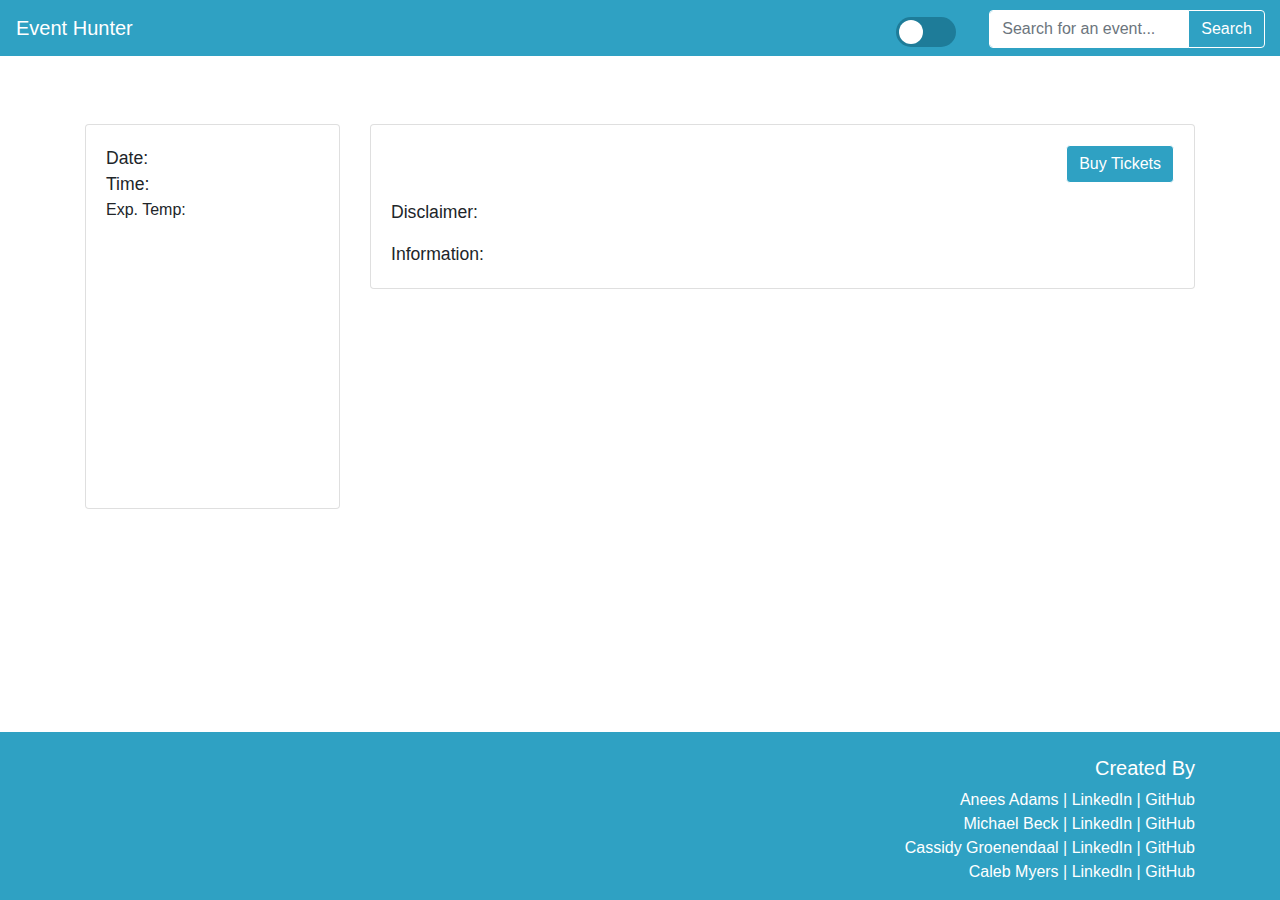
==== commit 123723db: "Fix button sliding bug" ====
--- a/details.html
+++ b/details.html
@@ -35,30 +35,32 @@
 
 		<!-- Navbar -->
 		<nav class="navbar fixed-top navbar-expand-lg">
+			<!-- Navbar Brand -->
 			<span class="navbar-brand mb-0 h1">Event Hunter</span>
-			<span class="ml-auto mr-3 toggle__label">Light Mode</span>
-			<input type="checkbox" id="js-toggle-theme"
-				class="toggle__check">
-			<label for="js-toggle-theme" class="toggle__switch mr-4">Toggle</label>
+			<!-- Theme Toggler -->
+			<div class="toggle__container">
+				<!-- <span class="mr-3 toggle__label">Light Mode</span> -->
+				<input type="checkbox" id="js-toggle-theme"
+					class="toggle__check">
+				<label for="js-toggle-theme"
+					class="toggle__switch mr-4">Toggle</label>
+			</div>
+
+			<!-- Hamburger Icon -->
 			<button class="navbar-toggler navbar__toggler"
-				data-toggle="collapse"
-				data-target="#navbar-search">
-				<!-- <span class="navbar-toggler-icon"></span> -->
+				data-toggle="collapse" data-target="#navbar-search">
 				<span class="navbar__toggler-icon"></span>
 			</button>
-			<div class="collapse navbar-collapse"
-				id="navbar-search">
-				<form class="text-center ml-auto mt-lg-0 mt-3"
-					id="js-form-search">
-					<!-- <label for="js-input-details-search">Search</label> -->
+			<!-- Navbar Collapse -->
+			<div class="collapse navbar-collapse input--absolute" id="navbar-search">
+				<form class="text-center mt-lg-0 mt-3" id="js-form-search">
 					<div class="input-group">
 						<input type="text" class="form-control input--med"
 							id="js-input-details-search" required aria-label="Search"
 							placeholder="Search for an event...">
 						<div class="input-group-append">
 							<button class="btn btn-outline-secondary btn--med"
-								type="submit"
-								id="js-btn-details-search">
+								type="submit" id="js-btn-details-search">
 								<i class="fas fa-search"></i> Search
 							</button>
 						</div>
@@ -85,21 +87,24 @@
 						<div class="card mb-4">
 							<div class="card-body">
 								<p class="card-text brief__date">
-									Date: <span class="brief--bold" id="js-brief-date"></span>
+									Date: <span class="brief--bold"
+										id="js-brief-date"></span>
 								</p>
 								<p class="card-text brief__time mb-0">
-									Time: <span class="brief--bold" id="js-brief-time"></span>
+									Time: <span class="brief--bold"
+										id="js-brief-time"></span>
 								</p>
 								<div class="mr-auto mb-3">
-									<p
-										class="card-text mb-0">Exp. Temp:
-										<span id="js-details-temp" class="brief--bold"></span>
+									<p class="card-text mb-0">Exp. Temp:
+										<span id="js-details-temp"
+											class="brief--bold"></span>
 									</p>
 									<p id="js-details-weather"
 										class="card-text text-capitalize"></p>
 								</div>
 								<!-- Picture of Map -->
-								<a id="js-brief-link" class="brief__link" href="#">
+								<a id="js-brief-link" target="_blank"
+									class="brief__link" href="#">
 									<p class="card-text brief__address">
 										<span id="js-brief-location"></span>
 									</p>
@@ -113,22 +118,23 @@
 									</p>
 								</a>
 							</div>
-							<div class="card-img-top" style="height: 250px;" id="js-map"></div>
+							<div class="card-img-top" style="height: 250px;"
+								id="js-map"></div>
 						</div>
 					</div>
 
 					<!-- Details -->
 					<div class="col-12 col-md-8 col-lg-9 mx-auto mb-5">
 						<div class="card">
-							<img src="#" alt="" class="card-img-top" id="js-details-image">
+							<img src="#" alt="" class="card-img-top"
+								id="js-details-image">
 							<div class="card-body">
 								<!-- Weather -->
 								<div class="d-flex mb-3 justify-content-end">
 									<!-- Link to tickets -->
-									<a id="js-details-tickets"
-										class="card-text btn btn-outline-secondary btn--med
-										align-self-center"
-										href="#">
+									<a id="js-details-tickets" class="card-text btn
+										btn-outline-secondary btn--med
+										align-self-center" target="_blank" href="#">
 										<i class="fas fa-ticket-alt"></i> Buy Tickets
 									</a>
 								</div>
@@ -162,34 +168,32 @@
 						href="https://www.linkedin.com/in/anees-adams-606043188/">
 						LinkedIn
 					</a> |
-					<a class="footer__link"
-						href="https://github.com/anees05">
-						GitHub
-					</a>
-				</p>
-				<p class="footer__info">
-					<a class="footer__link" title="Portfolio"
-						href="">
+					<a class="footer__link" href="https://github.com/anees05">
+						GitHub
+					</a>
+				</p>
+				<p class="footer__info">
+					<a class="footer__link" title="Portfolio"
+						href="https://izuua.github.io/">
 						Michael Beck
 					</a>
 					|
 					<a class="footer__link"
-						href="">
-						LinkedIn
-					</a> |
-					<a class="footer__link"
-						href="">
-						GitHub
-					</a>
-				</p>
-				<p class="footer__info">
-					<a class="footer__link" title="Portfolio"
-						href="">
+						href="https://www.linkedin.com/in/michael-beck-8781a6107/">
+						LinkedIn
+					</a> |
+					<a class="footer__link" href="https://github.com/izuua">
+						GitHub
+					</a>
+				</p>
+				<p class="footer__info">
+					<a class="footer__link" title="Portfolio"
+						href="https://cassidygroenendaal.github.io/">
 						Cassidy Groenendaal
 					</a>
 					|
 					<a class="footer__link"
-						href="">
+						href="https://www.linkedin.com/in/cassidy-groenendaal-62817486">
 						LinkedIn
 					</a> |
 					<a class="footer__link"
@@ -204,7 +208,7 @@
 					</a>
 					|
 					<a class="footer__link"
-						href="">
+						href="https://www.linkedin.com/in/caleb-myers/">
 						LinkedIn
 					</a> |
 					<a class="footer__link"
@@ -218,7 +222,7 @@
 		<script src="./assets/js/app.js"></script>
 
 		<script async defer
-			src="https://maps.googleapis.com/maps/api/js?key=AIzaSyC6IPesL5mF0DDtWul2MrIQStLtaEwwfyI&callback=initMap">
+			src="https://maps.googleapis.com/maps/api/js?key=AIzaSyB0-dvyKeZxEJ8n5kjGMWreZDoRw0BUaxg&callback=initMap">
 		</script>
 	</body>
 
--- a/assets/css/main.min.css
+++ b/assets/css/main.min.css
@@ -1,2 +1,2 @@
-body{background-color:#fff}.navbar{background-color:#2fa1c3}.navbar-brand{color:#fff}.navbar__toggler{padding:1em 0.5em;border:1px solid #fff}.navbar__toggler:hover,.navbar__toggler:focus{outline:none;background-color:#1e7c99;-webkit-box-shadow:0 0 0 0.2rem #1e7c9975;box-shadow:0 0 0 0.2rem #1e7c9975}.navbar__toggler:active{background-color:#165568;border-color:#165568;-webkit-box-shadow:0 0 0 0.2rem #16556875 !important;box-shadow:0 0 0 0.2rem #16556875 !important}.navbar__toggler-icon{display:block;height:2px;width:30px;background-color:#fff}.navbar__toggler-icon::before,.navbar__toggler-icon::after{content:"";display:block;height:2px;width:30px;background-color:#fff}.navbar__toggler-icon::before{-webkit-transform:translateY(-10px);transform:translateY(-10px)}.navbar__toggler-icon::after{-webkit-transform:translateY(8px);transform:translateY(8px)}.input--light{outline:none;border-color:#2fa1c3;color:#222}.input--light:focus,.input--light:active{color:#222;-webkit-box-shadow:0 0 0 0.2rem #2fa1c375;box-shadow:0 0 0 0.2rem #2fa1c375}.btn--light{border-color:#2fa1c3;color:#222}.btn--light:hover,.btn--light:focus{background-color:#2fa1c3;border-color:#2fa1c3;color:#fff;-webkit-box-shadow:0 0 0 0.2rem #2fa1c375;box-shadow:0 0 0 0.2rem #2fa1c375}.btn--light:not(:disabled):not(.disabled):active{background-color:#1e7c99;border-color:#1e7c99;-webkit-box-shadow:0 0 0 0.2rem #1e7c9975 !important;box-shadow:0 0 0 0.2rem #1e7c9975 !important}.input--med{outline:none;border-color:#fff;color:#222}.input--med:focus,.input--med:active{color:#222;-webkit-box-shadow:0 0 0 0.2rem #1e7c9975;box-shadow:0 0 0 0.2rem #1e7c9975}.btn--med{border-color:#fff;color:#fff;background-color:#2fa1c3}.btn--med:hover,.btn--med:focus{background-color:#1e7c99;border-color:#1e7c99;color:#fff;-webkit-box-shadow:0 0 0 0.2rem #1e7c9975;box-shadow:0 0 0 0.2rem #1e7c9975}.btn--med:not(:disabled):not(.disabled):active{background-color:#165568;border-color:#165568;-webkit-box-shadow:0 0 0 0.2rem #16556875 !important;box-shadow:0 0 0 0.2rem #16556875 !important}.result__header{margin:1em 0}.result__key{color:#2fa1c3}.result__card{color:#222;-webkit-transition:all 300ms;transition:all 300ms}.result__card:hover,.result__card:focus{background-color:#2fa1c3;color:#fff;-webkit-box-shadow:0 0 0 0.2rem #2fa1c375;box-shadow:0 0 0 0.2rem #2fa1c375}.result__info{font-size:1.1em}.brief__date{font-weight:500;font-size:1.1em;margin-bottom:0}.brief__time{font-size:1.1em}.brief__address{margin:0;font-size:1.1em}.brief__link{color:#2fa1c3}.brief__link:hover,.brief__link:focus{color:#1e7c99}.details__text{font-size:1.1em;text-align:justify}.details__strong,.details__temp{font-weight:500}.details__genre{font-size:1.1em}.footer{background-color:#2fa1c3;color:#fff}
+.navbar{background-color:#2fa1c3}.navbar-brand{color:#fff}.input--absolute{position:absolute;right:15px;bottom:8px}.toggle__check{height:0;width:0;visibility:hidden}.toggle__check:checked+.toggle__switch{background-color:#165568}.toggle__check:checked+.toggle__switch::after{left:calc(100% - 3px);-webkit-transform:translateX(-100%);transform:translateX(-100%);background-image:url(../img/iconMoon.svg)}.toggle__switch{margin:0;cursor:pointer;text-indent:-9999px;width:60px;height:30px;background-color:#1e7c99;display:block;border-radius:30px;position:relative}.toggle__switch::after{content:"";background-image:url(../img/iconSun.svg);background-size:90%;background-repeat:no-repeat;background-position-x:1px;background-position-y:1px;position:absolute;top:3px;left:3px;width:24px;height:24px;background-color:#fff;border-radius:50%;transition:300ms;transition:background-image 0.3s ease;-webkit-transition:300ms;-webkit-transition:background-image 0.3s ease}.toggle__label{color:#fff}.toggle__container{position:absolute;right:70px;top:-7px}.navbar__toggler{padding:1em 0.5em;border:1px solid #fff}.navbar__toggler:hover,.navbar__toggler:focus{outline:none;background-color:#1e7c99;-webkit-box-shadow:0 0 0 0.2rem #1e7c9975;box-shadow:0 0 0 0.2rem #1e7c9975}.navbar__toggler:active{background-color:#165568;border-color:#165568;-webkit-box-shadow:0 0 0 0.2rem #16556875 !important;box-shadow:0 0 0 0.2rem #16556875 !important}.navbar__toggler-icon{display:block;height:2px;width:30px;background-color:#fff}.navbar__toggler-icon::before,.navbar__toggler-icon::after{content:"";display:block;height:2px;width:30px;background-color:#fff}.navbar__toggler-icon::before{-webkit-transform:translateY(-10px);transform:translateY(-10px)}.navbar__toggler-icon::after{-webkit-transform:translateY(8px);transform:translateY(8px)}.input--light{outline:none;border-color:#2fa1c3;color:#222}.input--light:focus,.input--light:active{color:#222;-webkit-box-shadow:0 0 0 0.2rem #2fa1c375;box-shadow:0 0 0 0.2rem #2fa1c375}.btn--light{border-color:#2fa1c3;color:#222}.btn--light:hover,.btn--light:focus{background-color:#2fa1c3;border-color:#2fa1c3;color:#fff;-webkit-box-shadow:0 0 0 0.2rem #2fa1c375;box-shadow:0 0 0 0.2rem #2fa1c375}.btn--light:not(:disabled):not(.disabled):active{background-color:#1e7c99;border-color:#1e7c99;-webkit-box-shadow:0 0 0 0.2rem #1e7c9975 !important;box-shadow:0 0 0 0.2rem #1e7c9975 !important}.input--med{outline:none;border-color:#fff;color:#222}.input--med:focus,.input--med:active{color:#222;-webkit-box-shadow:0 0 0 0.2rem #1e7c9975;box-shadow:0 0 0 0.2rem #1e7c9975}.btn--med{border-color:#fff;color:#fff;background-color:#2fa1c3}.btn--med:hover,.btn--med:focus{background-color:#1e7c99;border-color:#1e7c99;color:#fff;-webkit-box-shadow:0 0 0 0.2rem #1e7c9975;box-shadow:0 0 0 0.2rem #1e7c9975}.btn--med:not(:disabled):not(.disabled):active{background-color:#165568;border-color:#165568;-webkit-box-shadow:0 0 0 0.2rem #16556875 !important;box-shadow:0 0 0 0.2rem #16556875 !important}.result__header{margin:1em 0}.result__key{color:#2fa1c3}.result__card{color:#222;transition:all 300ms;-webkit-transition:all 300ms}.result__card:hover,.result__card:focus{background-color:#2fa1c3;color:#fff;-webkit-box-shadow:0 0 0 0.2rem #2fa1c375;box-shadow:0 0 0 0.2rem #2fa1c375}.result__info{font-size:1.1em}.brief__date{font-size:1.1em;margin-bottom:0}.brief--bold{font-weight:500}.brief__time{font-size:1.1em}.brief__address{margin:0;font-size:1.1em}.brief__link{color:#2fa1c3}.brief__link:hover,.brief__link:focus{color:#1e7c99}.details__text{font-size:1.1em;text-align:justify}.details__strong,.details__temp{font-weight:500}.details__genre{font-size:1.1em}.footer{background-color:#2fa1c3;color:#fff}.footer__title{margin:0}.footer__info{margin:0}.footer__link{color:#fff}.footer__link:hover,.footer__link:focus{color:#165568}html.transition,html.transition *,html.transition *::before,html.transition *::after{transition:all 750ms !important;transition-delay:0 !important;-webkit-transition:all 750ms !important;-webkit-transition-delay:0 !important}body{background-color:#fff}.body--dark{background-color:#313131;color:#fff}.card--dark{border:1px solid rgba(255,255,255,0.125);background-color:#4d4d4d;color:#fff}.btn--dark{color:#fff}@media (min-width: 992px){.toggle__container{right:300px}.input--med{width:200px !important}}
 /*# sourceMappingURL=main.min.css.map */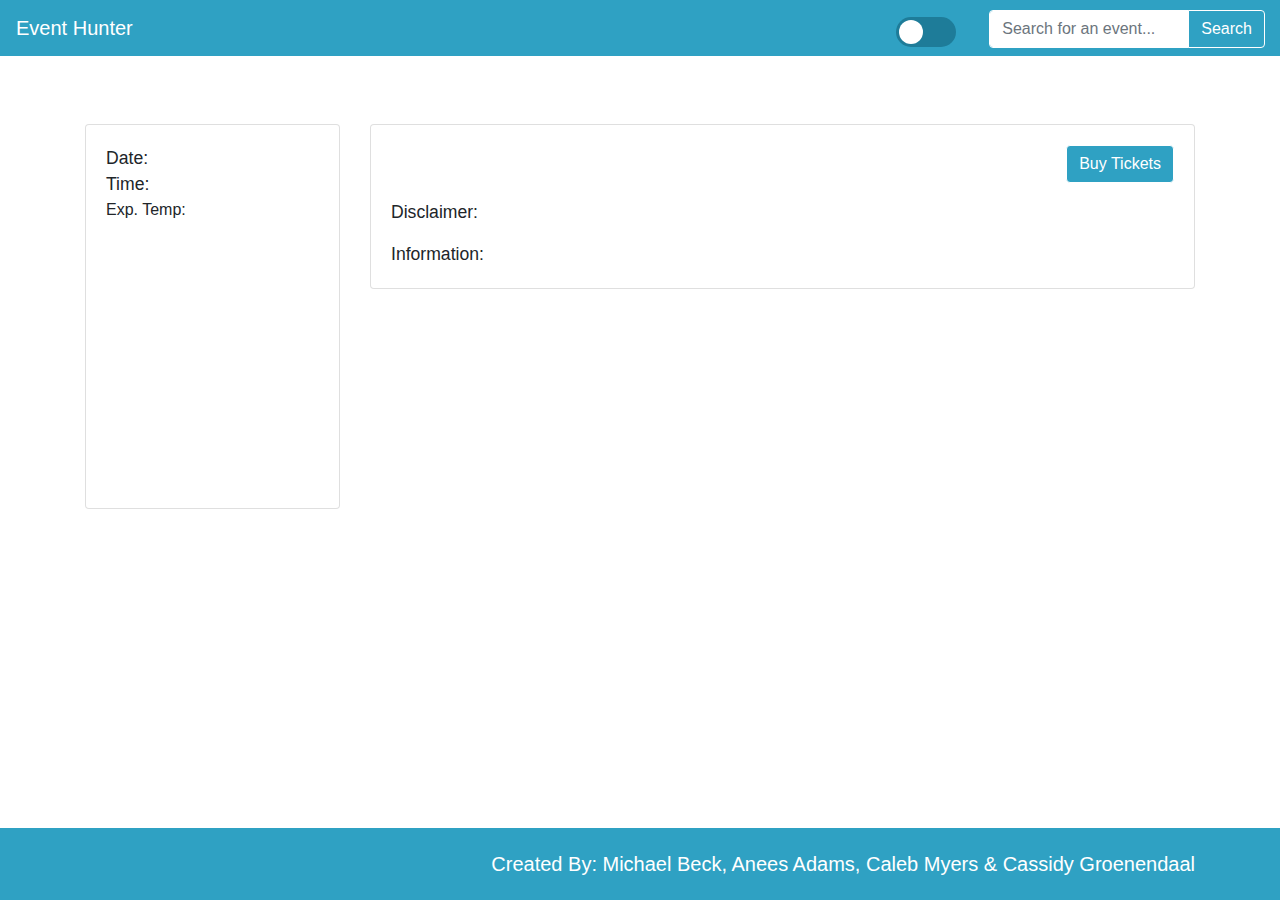
==== commit 14530bbf: "Updated the footer." ====
--- a/details.html
+++ b/details.html
@@ -158,8 +158,8 @@
 		<!-- Footer -->
 		<footer class="py-3 mt-auto footer text-right">
 			<div class="container">
-				<h6 class="footer__title navbar-brand">Created By</h6>
-				<p class="footer__info">
+				<h6 class="footer__title navbar-brand">Created By: Michael Beck, Anees Adams, Caleb Myers & Cassidy Groenendaal</h6>
+				<!-- <p class="footer__info">
 					<a class="footer__link" title="Portfolio"
 						href="https://anees05.github.io/Responsive-Portfolio/">
 						Anees Adams
@@ -215,14 +215,14 @@
 						href="https://github.com/caleblmyers">
 						GitHub
 					</a>
-				</p>
+				</p> -->
 			</div>
 		</footer>
 
 		<script src="./assets/js/app.js"></script>
 
 		<script async defer
-			src="https://maps.googleapis.com/maps/api/js?key=AIzaSyB0-dvyKeZxEJ8n5kjGMWreZDoRw0BUaxg&callback=initMap">
+			src="https://maps.googleapis.com/maps/api/js?key=AIzaSyC6IPesL5mF0DDtWul2MrIQStLtaEwwfyI&callback=initMap">
 		</script>
 	</body>
 
